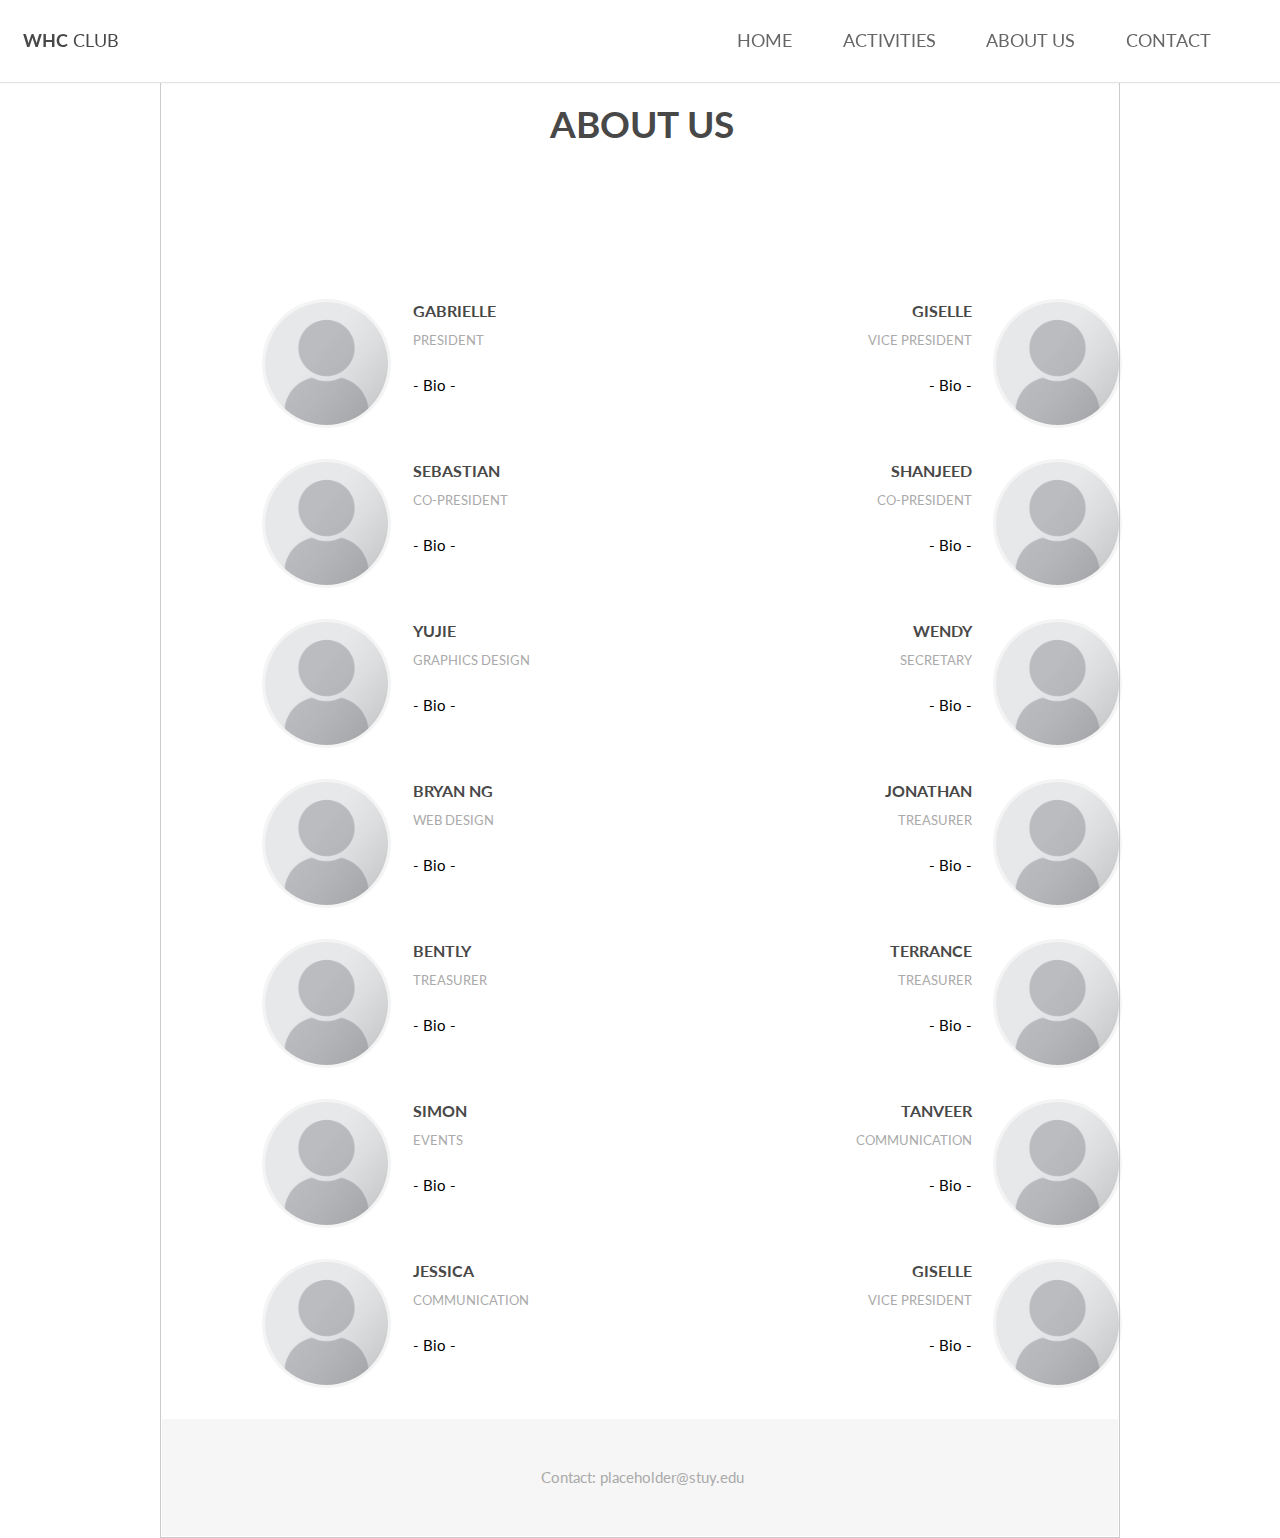
==== about.html @ 37ab1980 "Add files via upload" ====
<!DOCTYPE HTML>

<html>
	<head>
		<title>World Heritage Conservator Club</title>
		<meta http-equiv="content-type" content="text/html; charset=utf-8" />
		<meta name="description" content="" />
		<meta name="keywords" content="" />
		<!--[if lte IE 8]><script src="js/html5shiv.js"></script><![endif]-->
		<script src="js/jquery.min.js"></script>
		<script src="js/skel.min.js"></script>
		<script src="js/skel-layers.min.js"></script>
		<script src="js/init.js"></script>
		<noscript>
			<link rel="stylesheet" href="css/skel.css" />
			<link rel="stylesheet" href="css/style.css" />
			<link rel="stylesheet" href="css/style-xlarge.css" />
		</noscript>
	</head>
	<body>
		<script>
		jQuery('body').css('display','none');
		jQuery(document).ready(function() {
		jQuery('body').fadeIn();
		jQuery('a').on('click',function(event){
			var thetarget = this.getAttribute('target')
			if (thetarget != "_blank"){
				var thehref = this.getAttribute('href')
				event.preventDefault();
				jQuery('body').fadeOut(function(){
					//alert(thehref)
					window.location = thehref
				});
			}
		});
		});
			setTimeout(function(){
			jQuery('body').fadeIn();
		},1000)
		</script>
		<div class = "bcontainer">
		<!-- Header -->
			<header id="header">
				<h1><strong><a href="index.html">WHC</a></strong> Club</h1>
				<nav id="nav">
					<ul>
						<li><a href="index.html">Home</a></li>
						<li><a href="activities.html">Activities</a></li>
						<li><a href="about.html">About Us</a></li>
						<li><a href="contact.html">Contact</a><li>
					</ul>
				</nav>
			</header>
		<!-- Main -->

		<body>
			<script>
			jQuery('body').css('display','none');
			jQuery(document).ready(function() {
			jQuery('body').fadeIn();
			jQuery('a').on('click',function(event){
				var thetarget = this.getAttribute('target')
				if (thetarget != "_blank"){
					var thehref = this.getAttribute('href')
					event.preventDefault();
					jQuery('body').fadeOut(function(){
						//alert(thehref)
						window.location = thehref
					});
				}
			});
			});
				setTimeout(function(){
				jQuery('body').fadeIn();
			},1000)
			</script>

			<!-- Main -->
				<section id="main" class="wrapper">
					<div class="container">

						<header class="major special">
							<h2>About Us</h2>
						</header>
					</div>
				</section>

				<div class="feature-grid">
					<div class="feature">
						<div class="image rounded"><img src="images/profile-placeholder.png" alt="" /></div>
						<div class="content">
							<header>
								<h4>Gabrielle</h4>
								<p>President</p>
							</header>
							<p> - Bio -</p>
						</div>
					</div>

					<div class="feature">
						<div class="image rounded"><img src="images/profile-placeholder.png" alt="" /></div>
						<div class="content">
							<header>
								<h4>Giselle</h4>
								<p>Vice President</p>
							</header>
							<p> - Bio -</p>
						</div>
					</div>
				</div>

				<div class="feature-grid">
					<div class="feature">
						<div class="image rounded"><img src="images/profile-placeholder.png" alt="" /></div>
						<div class="content">
							<header>
								<h4>Sebastian</h4>
								<p>Co-President</p>
							</header>
							<p> - Bio -</p>
						</div>
					</div>

					<div class="feature">
						<div class="image rounded"><img src="images/profile-placeholder.png" alt="" /></div>
						<div class="content">
							<header>
								<h4>Shanjeed</h4>
								<p>Co-President</p>
							</header>
							<p> - Bio -</p>
						</div>
					</div>
				</div>


				<div class="feature-grid">
					<div class="feature">
						<div class="image rounded"><img src="images/profile-placeholder.png" alt="" /></div>
						<div class="content">
							<header>
								<h4> Yujie </h4>
								<p>Graphics Design</p>
							</header>
							<p> - Bio -</p>
						</div>
					</div>

					<div class="feature">
						<div class="image rounded"><img src="images/profile-placeholder.png" alt="" /></div>
						<div class="content">
							<header>
								<h4>Wendy</h4>
								<p>Secretary</p>
							</header>
							<p> - Bio -</p>
						</div>
					</div>
				</div>


				<div class="feature-grid">
					<div class="feature">
						<div class="image rounded"><img src="images/profile-placeholder.png" alt="" /></div>
						<div class="content">
							<header>
								<h4>Bryan Ng</h4>
								<p>Web Design</p>
							</header>
							<p> - Bio -</p>
						</div>
					</div>

					<div class="feature">
						<div class="image rounded"><img src="images/profile-placeholder.png" alt="" /></div>
						<div class="content">
							<header>
								<h4>Jonathan</h4>
								<p>Treasurer</p>
							</header>
							<p> - Bio -</p>
						</div>
					</div>
				</div>


				<div class="feature-grid">
					<div class="feature">
						<div class="image rounded"><img src="images/profile-placeholder.png" alt="" /></div>
						<div class="content">
							<header>
								<h4>Bently</h4>
								<p>Treasurer</p>
							</header>
							<p> - Bio -</p>
						</div>
					</div>

					<div class="feature">
						<div class="image rounded"><img src="images/profile-placeholder.png" alt="" /></div>
						<div class="content">
							<header>
								<h4>Terrance</h4>
								<p>Treasurer</p>
							</header>
							<p> - Bio -</p>
						</div>
					</div>
				</div>

				<div class="feature-grid">
					<div class="feature">
						<div class="image rounded"><img src="images/profile-placeholder.png" alt="" /></div>
						<div class="content">
							<header>
								<h4>Simon</h4>
								<p>Events</p>
							</header>
							<p> - Bio -</p>
						</div>
					</div>

					<div class="feature">
						<div class="image rounded"><img src="images/profile-placeholder.png" alt="" /></div>
						<div class="content">
							<header>
								<h4>Tanveer</h4>
								<p>Communication</p>
							</header>
							<p> - Bio -</p>
						</div>
					</div>
				</div>

				<div class="feature-grid">
					<div class="feature">
						<div class="image rounded"><img src="images/profile-placeholder.png" alt="" /></div>
						<div class="content">
							<header>
								<h4>Jessica</h4>
								<p>Communication</p>
							</header>
							<p> - Bio -</p>
						</div>
					</div>

					<div class="feature">
						<div class="image rounded"><img src="images/profile-placeholder.png" alt="" /></div>
						<div class="content">
							<header>
								<h4>Giselle</h4>
								<p>Vice President</p>
							</header>
							<p> - Bio -</p>
						</div>
					</div>
				</div>


			<!-- Footer -->
			<footer id="footer">
				<div class="container">
					<ul class="copyright">
						<li>Contact: placeholder@stuy.edu</li>
					</ul>
				</div>
			</footer>

		</body>
		</html>


	</div>
	</body>
</html>
---- css/skel.css ----
/* skel-baseline v2.0.3 | (c) n33 | getskel.com | MIT licensed */

/* Resets (http://meyerweb.com/eric/tools/css/reset/ | v2.0 | 20110126 | License: none (public domain)) */

	html,body,div,span,applet,object,iframe,h1,h2,h3,h4,h5,h6,p,blockquote,pre,a,abbr,acronym,address,big,cite,code,del,dfn,em,img,ins,kbd,q,s,samp,small,strike,strong,sub,sup,tt,var,b,u,i,center,dl,dt,dd,ol,ul,li,fieldset,form,label,legend,table,caption,tbody,tfoot,thead,tr,th,td,article,aside,canvas,details,embed,figure,figcaption,footer,header,hgroup,menu,nav,output,ruby,section,summary,time,mark,audio,video{margin:0;padding:0;border:0;font-size:100%;font:inherit;vertical-align:baseline;}article,aside,details,figcaption,figure,footer,header,hgroup,menu,nav,section{display:block;}body{line-height:1;}ol,ul{list-style:none;}blockquote,q{quotes:none;}blockquote:before,blockquote:after,q:before,q:after{content:'';content:none;}table{border-collapse:collapse;border-spacing:0;}body{-webkit-text-size-adjust:none}

/* Box Model */

	*, *:before, *:after {
		-moz-box-sizing: border-box;
		-webkit-box-sizing: border-box;
		box-sizing: border-box;
	}

/* Container */

	.container {
		margin-left: auto;
		margin-right: auto;

		/* width: (containers) */
		width: 1200px;
	}

	/* Modifiers */

		/* 125% */
			.container.\31 25\25 {
				width: 100%;

				/* max-width: (containers * 1.25) */
				max-width: 1500px;

				/* min-width: (containers) */
				min-width: 1200px;
			}

		/* 75% */
			.container.\37 5\25 {

				/* width: (containers * 0.75) */
				width: 900px;

			}

		/* 50% */
			.container.\35 0\25 {

				/* width: (containers * 0.50) */
				width: 600px;

			}

		/* 25% */
			.container.\32 5\25 {

				/* width: (containers * 0.25) */
				width: 300px;

			}

/* Grid */

	.row {
		border-bottom: solid 1px transparent;
	}

	.row > * {
		float: left;
	}

	.row:after, .row:before {
		content: '';
		display: block;
		clear: both;
		height: 0;
	}

	.row.uniform > * > :first-child {
		margin-top: 0;
	}

	.row.uniform > * > :last-child {
		margin-bottom: 0;
	}

	/* Gutters */

		/* Normal */

			.row > * {
				/* padding: (gutters.horizontal) 0 0 (gutters.vertical) */
				padding: 0 0 0 2em;
			}

			.row {
				/* margin: -(gutters.horizontal) 0 -1px -(gutters.vertical) */
				margin: 0 0 -1px -2em;
			}

			.row.uniform > * {
				/* padding: (gutters.vertical) 0 0 (gutters.vertical) */
				padding: 2em 0 0 2em;
			}

			.row.uniform {
				/* margin: -(gutters.vertical) 0 -1px -(gutters.vertical) */
				margin: -2em 0 -1px -2em;
			}

		/* 200% */

			.row.\32 00\25 > * {
				/* padding: (gutters.horizontal) 0 0 (gutters.vertical) */
				padding: 0 0 0 4em;
			}

			.row.\32 00\25 {
				/* margin: -(gutters.horizontal) 0 -1px -(gutters.vertical) */
				margin: 0 0 -1px -4em;
			}

			.row.uniform.\32 00\25 > * {
				/* padding: (gutters.vertical) 0 0 (gutters.vertical) */
				padding: 4em 0 0 4em;
			}

			.row.uniform.\32 00\25 {
				/* margin: -(gutters.vertical) 0 -1px -(gutters.vertical) */
				margin: -4em 0 -1px -4em;
			}

		/* 150% */

			.row.\31 50\25 > * {
				/* padding: (gutters.horizontal) 0 0 (gutters.vertical) */
				padding: 0 0 0 1.5em;
			}

			.row.\31 50\25 {
				/* margin: -(gutters.horizontal) 0 -1px -(gutters.vertical) */
				margin: 0 0 -1px -1.5em;
			}

			.row.uniform.\31 50\25 > * {
				/* padding: (gutters.vertical) 0 0 (gutters.vertical) */
				padding: 1.5em 0 0 1.5em;
			}

			.row.uniform.\31 50\25 {
				/* margin: -(gutters.vertical) 0 -1px -(gutters.vertical) */
				margin: -1.5em 0 -1px -1.5em;
			}

		/* 50% */

			.row.\35 0\25 > * {
				/* padding: (gutters.horizontal) 0 0 (gutters.vertical) */
				padding: 0 0 0 1em;
			}

			.row.\35 0\25 {
				/* margin: -(gutters.horizontal) 0 -1px -(gutters.vertical) */
				margin: 0 0 -1px -1em;
			}

			.row.uniform.\35 0\25 > * {
				/* padding: (gutters.vertical) 0 0 (gutters.vertical) */
				padding: 1em 0 0 1em;
			}

			.row.uniform.\35 0\25 {
				/* margin: -(gutters.vertical) 0 -1px -(gutters.vertical) */
				margin: -1em 0 -1px -1em;
			}

		/* 25% */

			.row.\32 5\25 > * {
				/* padding: (gutters.horizontal) 0 0 (gutters.vertical) */
				padding: 0 0 0 0.5em;
			}

			.row.\32 5\25 {
				/* margin: -(gutters.horizontal) 0 -1px -(gutters.vertical) */
				margin: 0 0 -1px -0.5em;
			}

			.row.uniform.\32 5\25 > * {
				/* padding: (gutters.vertical) 0 0 (gutters.vertical) */
				padding: 0.5em 0 0 0.5em;
			}

			.row.uniform.\32 5\25 {
				/* margin: -(gutters.vertical) 0 -1px -(gutters.vertical) */
				margin: -0.5em 0 -1px -0.5em;
			}

		/* 0% */

			.row.\30 \25 > * {
				padding: 0;
			}

			.row.\30 \25 {
				margin: 0 0 -1px 0;
			}

	/* Cells */

		.\31 2u, .\31 2u\24 { width: 100%; clear: none; margin-left: 0; }
		.\31 1u, .\31 1u\24 { width: 91.6666666667%; clear: none; margin-left: 0; }
		.\31 0u, .\31 0u\24 { width: 83.3333333333%; clear: none; margin-left: 0; }
		.\39 u, .\39 u\24 { width: 75%; clear: none; margin-left: 0; }
		.\38 u, .\38 u\24 { width: 66.6666666667%; clear: none; margin-left: 0; }
		.\37 u, .\37 u\24 { width: 58.3333333333%; clear: none; margin-left: 0; }
		.\36 u, .\36 u\24 { width: 50%; clear: none; margin-left: 0; }
		.\35 u, .\35 u\24 { width: 41.6666666667%; clear: none; margin-left: 0; }
		.\34 u, .\34 u\24 { width: 33.3333333333%; clear: none; margin-left: 0; }
		.\33 u, .\33 u\24 { width: 25%; clear: none; margin-left: 0; }
		.\32 u, .\32 u\24 { width: 16.6666666667%; clear: none; margin-left: 0; }
		.\31 u, .\31 u\24 { width: 8.3333333333%; clear: none; margin-left: 0; }

		.\31 2u\24 + *,
		.\31 1u\24 + *,
		.\31 0u\24 + *,
		.\39 u\24 + *,
		.\38 u\24 + *,
		.\37 u\24 + *,
		.\36 u\24 + *,
		.\35 u\24 + *,
		.\34 u\24 + *,
		.\33 u\24 + *,
		.\32 u\24 + *,
		.\31 u\24 + * {
			clear: left;
		}

		.\-11u { margin-left: 91.6666666667% }
		.\-10u { margin-left: 83.3333333333% }
		.\-9u { margin-left: 75% }
		.\-8u { margin-left: 66.6666666667% }
		.\-7u { margin-left: 58.3333333333% }
		.\-6u { margin-left: 50% }
		.\-5u { margin-left: 41.6666666667% }
		.\-4u { margin-left: 33.3333333333% }
		.\-3u { margin-left: 25% }
		.\-2u { margin-left: 16.6666666667% }
		.\-1u { margin-left: 8.3333333333% }
---- css/style.css ----
@charset "UTF-8";
@import url(font-awesome.min.css);
@import url('https://fonts.googleapis.com/css?family=Lato');


/* Basic */

	body {
		background: #fff;
		border-right-color:#000000;
		border-right-width:2px;
		border-right-style:ridge;
		
		border-left-color:#000000;
		border-left-width:2px;
		border-left-style:ridge;
	}

		body.is-loading *, body.is-loading *:before, body.is-loading *:after {
			-moz-animation: none !important;
			-webkit-animation: none !important;
			-o-animation: none !important;
			-ms-animation: none !important;
			animation: none !important;
			-moz-transition: none !important;
			-webkit-transition: none !important;
			-o-transition: none !important;
			-ms-transition: none !important;
			transition: none !important;
		}

	body, input, select, textarea {
		color: #000;
		font-family: 'Lato', sans-serif;
		font-size: 13pt;
		font-weight: 400;
		line-height: 2em;
		
		
	}

	a {
		color: #f32853;
		text-decoration: underline;
	}

		a:hover {
			text-decoration: none;
		}

	strong, b {
		color: #484848;
		font-weight: 700;
	}

	em, i {
		font-style: italic;
	}

	p {
		margin: 0 0 2em 0;
	}

	h1, h2, h3, h4, h5, h6 {
		color: #484848;
		font-weight: 700;
		line-height: 1em;
		margin: 0 0 1em 0;
		text-transform: uppercase;
	}

		h1 a, h2 a, h3 a, h4 a, h5 a, h6 a {
			color: inherit;
			text-decoration: none;
		}

	h2 {
		font-size: 1.75em;
		line-height: 1.5em;
	}

	h3 {
		font-size: 1.35em;
		line-height: 1.5em;
	}

	h4 {
		font-size: 1.1em;
		line-height: 1.5em;
	}

	h5 {
		font-size: 0.9em;
		line-height: 1.5em;
	}

	h6 {
		font-size: 0.7em;
		line-height: 1.5em;
	}

	sub {
		font-size: 0.8em;
		position: relative;
		top: 0.5em;
	}

	sup {
		font-size: 0.8em;
		position: relative;
		top: -0.5em;
	}

	hr {
		border: 0;
		border-bottom: solid 1px rgba(144, 144, 144, 0.25);
		margin: 2em 0;
	}

		hr.major {
			margin: 3em 0;
		}

	blockquote {
		border-left: solid 4px rgba(144, 144, 144, 0.25);
		font-style: italic;
		margin: 0 0 2em 0;
		padding: 0.5em 0 0.5em 2em;
	}

	code {
		background: rgba(144, 144, 144, 0.075);
		border-radius: 4px;
		border: solid 1px rgba(144, 144, 144, 0.25);
		font-family: "Courier New", monospace;
		font-size: 0.9em;
		margin: 0 0.25em;
		padding: 0.25em 0.65em;
	}

	pre {
		-webkit-overflow-scrolling: touch;
		font-family: "Courier New", monospace;
		font-size: 0.9em;
		margin: 0 0 2em 0;
	}

		pre code {
			display: block;
			line-height: 1.75em;
			padding: 1em 1.5em;
			overflow-x: auto;
		}

	.align-left {
		text-align: left;
	}

	.align-center {
		text-align: center;
	}

	.align-right {
		text-align: right;
	}

/* Section/Article */

	section.special, article.special, header.special {
		text-align: center;
	}

	header p {
		color: #aaa;
		position: relative;
		margin: 0 0 1.5em 0;
		text-transform: uppercase;
	}

	header h2 + p {
		font-size: 1.25em;
		margin-top: -1em;
		line-height: 1.5em;
	}

	header h3 + p {
		font-size: 1.1em;
		margin-top: -0.8em;
		line-height: 1.5em;
	}

	header h4 + p,
	header h5 + p,
	header h6 + p {
		font-size: 0.9em;
		margin-top: -0.6em;
		line-height: 1.5em;
	}

	header.major {
		margin: 0 0 2em 0;
	}

		header.major h2 {
			font-size: 3em;
		}

		header.major h2, header.major h3, header.major h4, header.major h5, header.major h6 {
			display: inline-block;
			margin: 0 0 0.8em;
		}

		header.major p {
			font-size: 1.5em;
			margin-bottom: 0;
		}

/* Form */

	form {
		margin: 0 0 2em 0;
	}

	label {
		color: #484848;
		display: block;
		font-size: 0.9em;
		font-weight: 700;
		margin: 0 0 1em 0;
	}

	input[type="text"],
	input[type="password"],
	input[type="email"],
	select,
	textarea {
		-moz-appearance: none;
		-webkit-appearance: none;
		-o-appearance: none;
		-ms-appearance: none;
		appearance: none;
		background: rgba(144, 144, 144, 0.075);
		border-radius: 4px;
		border: none;
		border: solid 1px rgba(144, 144, 144, 0.25);
		color: inherit;
		display: block;
		outline: 0;
		padding: 0 1em;
		text-decoration: none;
		width: 100%;
	}

		input[type="text"]:invalid,
		input[type="password"]:invalid,
		input[type="email"]:invalid,
		select:invalid,
		textarea:invalid {
			box-shadow: none;
		}

		input[type="text"]:focus,
		input[type="password"]:focus,
		input[type="email"]:focus,
		select:focus,
		textarea:focus {
			border-color: #f32853;
			box-shadow: 0 0 0 1px #f32853;
		}

	.select-wrapper {
		text-decoration: none;
		display: block;
		position: relative;
	}

		.select-wrapper:before {
			content: "";
			-moz-osx-font-smoothing: grayscale;
			-webkit-font-smoothing: antialiased;
			font-family: FontAwesome;
			font-style: normal;
			font-weight: normal;
			text-transform: none !important;
		}

		.select-wrapper:before {
			color: rgba(144, 144, 144, 0.25);
			display: block;
			height: 2.75em;
			line-height: 2.75em;
			pointer-events: none;
			position: absolute;
			right: 0;
			text-align: center;
			top: 0;
			width: 2.75em;
		}

		.select-wrapper select::-ms-expand {
			display: none;
		}

	input[type="text"],
	input[type="password"],
	input[type="email"],
	select {
		height: 2.75em;
	}

	textarea {
		padding: 0.75em 1em;
	}

	input[type="checkbox"],
	input[type="radio"] {
		-moz-appearance: none;
		-webkit-appearance: none;
		-o-appearance: none;
		-ms-appearance: none;
		appearance: none;
		display: block;
		float: left;
		margin-right: -2em;
		opacity: 0;
		width: 1em;
		z-index: -1;
	}

		input[type="checkbox"] + label,
		input[type="radio"] + label {
			text-decoration: none;
			color: #666;
			cursor: pointer;
			display: inline-block;
			font-size: 1em;
			font-weight: 400;
			padding-left: 2.4em;
			padding-right: 0.75em;
			position: relative;
		}

			input[type="checkbox"] + label:before,
			input[type="radio"] + label:before {
				-moz-osx-font-smoothing: grayscale;
				-webkit-font-smoothing: antialiased;
				font-family: FontAwesome;
				font-style: normal;
				font-weight: normal;
				text-transform: none !important;
			}

			input[type="checkbox"] + label:before,
			input[type="radio"] + label:before {
				background: rgba(144, 144, 144, 0.075);
				border-radius: 4px;
				border: solid 1px rgba(144, 144, 144, 0.25);
				content: '';
				display: inline-block;
				height: 1.65em;
				left: 0;
				line-height: 1.58125em;
				position: absolute;
				text-align: center;
				top: 0;
				width: 1.65em;
			}

		input[type="checkbox"]:checked + label:before,
		input[type="radio"]:checked + label:before {
			background: #323037;
			border-color: #323037;
			color: #ffffff;
			content: '\f00c';
		}

		input[type="checkbox"]:focus + label:before,
		input[type="radio"]:focus + label:before {
			border-color: #f32853;
			box-shadow: 0 0 0 1px #f32853;
		}

	input[type="checkbox"] + label:before {
		border-radius: 4px;
	}

	input[type="radio"] + label:before {
		border-radius: 100%;
	}

	::-webkit-input-placeholder {
		color: #aaa !important;
		opacity: 1.0;
	}

	:-moz-placeholder {
		color: #aaa !important;
		opacity: 1.0;
	}

	::-moz-placeholder {
		color: #aaa !important;
		opacity: 1.0;
	}

	:-ms-input-placeholder {
		color: #aaa !important;
		opacity: 1.0;
	}

	.formerize-placeholder {
		color: #aaa !important;
		opacity: 1.0;
	}

/* Box */

	.box {
		border-radius: 4px;
		border: solid 1px rgba(144, 144, 144, 0.25);
		margin-bottom: 2em;
		padding: 1.5em;
	}

		.box > :last-child,
		.box > :last-child > :last-child,
		.box > :last-child > :last-child > :last-child {
			margin-bottom: 0;
		}

		.box.alt {
			border: 0;
			border-radius: 0;
			padding: 0;
		}

/* Feature */

	.feature-grid {
		position: relative;
		left: 100px;
	}

		.feature-grid:after {
			clear: both;
			content: '';
			display: block;
		}

		.feature-grid .feature {
			display: inline-block;
			float: left;
			margin-bottom: 8em;
			width: 45%;
		}


			.feature-grid .feature .content {
				width: 60%;
			}
			.feature-grid .feature .image {
				width: 30%;
			}


				.feature-grid .feature .image img {
					display: block;
					max-width: 100%;
				}

			.feature-grid .feature:nth-child(odd) .content, .feature-grid .feature:nth-child(odd) .image {
				float: left;

				margin-right: 5%;
				text-align: left;
			}

			.feature-grid .feature:nth-child(even) .content, .feature-grid .feature:nth-child(even) .image {
				float: right;
				margin-left: 5%;
				text-align: right;
			}

/* Icon */

	.icon {
		text-decoration: none;
		border-bottom: none;
		position: relative;
	}

		.icon:before {
			-moz-osx-font-smoothing: grayscale;
			-webkit-font-smoothing: antialiased;
			font-family: FontAwesome;
			font-style: normal;
			font-weight: normal;
			text-transform: none !important;
		}

		.icon > .label {
			display: none;
		}

/* Image */

	.image {
		border-radius: 4px;
		border: 0;
		display: inline-block;
		position: relative;
	}

		.image img {
			border-radius: 4px;
			display: block;
		}

		.image.left {
			float: left;
			padding: 0 1.5em 1em 0;
			top: 0.25em;
		}

		.image.right {
			float: right;
			padding: 0 0 1em 1.5em;
			top: 0.25em;
		}

		.image.left, .image.right {
			max-width: 40%;
		}

			.image.left img, .image.right img {
				width: 100%;
			}

		.image.fit {
			display: block;
			margin: 0 0 2em 0;
			width: 100%;
		}

			.image.fit img {
				width: 100%;
			}

		.image.rounded {
			border-radius: 50%;
		}

			.image.rounded img {
				border: solid 0.25em rgba(144, 144, 144, 0.1);
				border-radius: 100%;
			}

		.image.captioned {
			border-radius: 0;
			margin-bottom: 4em;
		}

			.image.captioned img {
				border-radius: 0;
			}

			.image.captioned h3 {
				background-color: #fff;
				box-shadow: 0px 0.0375em 0.125em 0px rgba(0, 0, 0, 0.15);
				display: block;
				padding: 2em 1em;
			}

/* List */

	ol {
		list-style: decimal;
		margin: 0 0 2em 0;
		padding-left: 1.25em;
	}

		ol li {
			padding-left: 0.25em;
		}

	ul {
		list-style: disc;
		margin: 0 0 2em 0;
		padding-left: 1em;
	}

		ul li {
			padding-left: 0.5em;
		}

		ul.alt {
			list-style: none;
			padding-left: 0;
		}

			ul.alt li {
				border-top: solid 1px rgba(144, 144, 144, 0.25);
				padding: 0.5em 0;
			}

				ul.alt li:first-child {
					border-top: 0;
					padding-top: 0;
				}

		ul.icons {
			cursor: default;
			list-style: none;
			padding-left: 0;
		}

			ul.icons li {
				display: inline-block;
				padding: 0 1em 0 0;
			}

				ul.icons li:last-child {
					padding-right: 0;
				}

				ul.icons li .icon:before {
					font-size: 2em;
				}

		ul.actions {
			cursor: default;
			list-style: none;
			padding-left: 0;
		}

			ul.actions li {
				display: inline-block;
				padding: 0 1em 0 0;
				vertical-align: middle;
			}

				ul.actions li:last-child {
					padding-right: 0;
				}

			ul.actions.small li {
				padding: 0 0.5em 0 0;
			}

			ul.actions.vertical li {
				display: block;
				padding: 1em 0 0 0;
			}

				ul.actions.vertical li:first-child {
					padding-top: 0;
				}

				ul.actions.vertical li > * {
					margin-bottom: 0;
				}

			ul.actions.vertical.small li {
				padding: 0.5em 0 0 0;
			}

				ul.actions.vertical.small li:first-child {
					padding-top: 0;
				}

			ul.actions.fit {
				display: table;
				margin-left: -1em;
				padding: 0;
				table-layout: fixed;
				width: calc(100% + 1em);
			}

				ul.actions.fit li {
					display: table-cell;
					padding: 0 0 0 1em;
				}

					ul.actions.fit li > * {
						margin-bottom: 0;
					}

				ul.actions.fit.small {
					margin-left: -0.5em;
					width: calc(100% + 0.5em);
				}

					ul.actions.fit.small li {
						padding: 0 0 0 0.5em;
					}

	dl {
		margin: 0 0 2em 0;
	}

/* Table */

	.table-wrapper {
		-webkit-overflow-scrolling: touch;
		overflow-x: auto;
	}

	table {
		margin: 0 0 2em 0;
		width: 100%;
	}

		table tbody tr {
			border: solid 1px rgba(144, 144, 144, 0.25);
			border-left: 0;
			border-right: 0;
		}

			table tbody tr:nth-child(2n + 1) {
				background-color: rgba(144, 144, 144, 0.075);
			}

		table td {
			padding: 0.75em 0.75em;
		}

		table th {
			color: #484848;
			font-size: 0.9em;
			font-weight: 700;
			padding: 0 0.75em 0.75em 0.75em;
			text-align: left;
		}

		table thead {
			border-bottom: solid 2px rgba(144, 144, 144, 0.25);
		}

		table tfoot {
			border-top: solid 2px rgba(144, 144, 144, 0.25);
		}

		table.alt {
			border-collapse: separate;
		}

			table.alt tbody tr td {
				border: solid 1px rgba(144, 144, 144, 0.25);
				border-left-width: 0;
				border-top-width: 0;
			}

				table.alt tbody tr td:first-child {
					border-left-width: 1px;
				}

			table.alt tbody tr:first-child td {
				border-top-width: 1px;
			}

			table.alt thead {
				border-bottom: 0;
			}

			table.alt tfoot {
				border-top: 0;
			}

/* Button */

	input[type="submit"],
	input[type="reset"],
	input[type="button"],
	.button {
		-moz-appearance: none;
		-webkit-appearance: none;
		-o-appearance: none;
		-ms-appearance: none;
		appearance: none;
		-moz-transition: background-color 0.2s ease-in-out, color 0.2s ease-in-out;
		-webkit-transition: background-color 0.2s ease-in-out, color 0.2s ease-in-out;
		-o-transition: background-color 0.2s ease-in-out, color 0.2s ease-in-out;
		-ms-transition: background-color 0.2s ease-in-out, color 0.2s ease-in-out;
		transition: background-color 0.2s ease-in-out, color 0.2s ease-in-out;
		background-color: #323037;
		border-radius: 4px;
		border: 0;
		color: #ffffff !important;
		cursor: pointer;
		display: inline-block;
		font-weight: 700;
		height: 3.15em;
		line-height: 3.25em;
		padding: 0 2.2em;
		text-align: center;
		text-decoration: none;
		text-transform: uppercase;
		white-space: nowrap;
	}

		input[type="submit"]:hover,
		input[type="reset"]:hover,
		input[type="button"]:hover,
		.button:hover {
			background-color: #3e3c45;
		}

		input[type="submit"]:active,
		input[type="reset"]:active,
		input[type="button"]:active,
		.button:active {
			background-color: #262429;
		}

		input[type="submit"].icon,
		input[type="reset"].icon,
		input[type="button"].icon,
		.button.icon {
			padding-left: 1.35em;
		}

			input[type="submit"].icon:before,
			input[type="reset"].icon:before,
			input[type="button"].icon:before,
			.button.icon:before {
				margin-right: 0.5em;
			}

		input[type="submit"].fit,
		input[type="reset"].fit,
		input[type="button"].fit,
		.button.fit {
			display: block;
			margin: 0 0 1em 0;
			width: 100%;
		}

		input[type="submit"].small,
		input[type="reset"].small,
		input[type="button"].small,
		.button.small {
			font-size: 0.8em;
		}

		input[type="submit"].big,
		input[type="reset"].big,
		input[type="button"].big,
		.button.big {
			font-size: 1.35em;
		}

		input[type="submit"].alt,
		input[type="reset"].alt,
		input[type="button"].alt,
		.button.alt {
			background-color: transparent;
			box-shadow: inset 0 0 0 2px rgba(144, 144, 144, 0.25);
			color: #484848 !important;
		}

			input[type="submit"].alt:hover,
			input[type="reset"].alt:hover,
			input[type="button"].alt:hover,
			.button.alt:hover {
				background-color: rgba(144, 144, 144, 0.075);
			}

			input[type="submit"].alt:active,
			input[type="reset"].alt:active,
			input[type="button"].alt:active,
			.button.alt:active {
				background-color: rgba(144, 144, 144, 0.2);
			}

			input[type="submit"].alt.icon:before,
			input[type="reset"].alt.icon:before,
			input[type="button"].alt.icon:before,
			.button.alt.icon:before {
				color: #aaa;
			}

		input[type="submit"].special,
		input[type="reset"].special,
		input[type="button"].special,
		.button.special {
			background-color: #4c4cff;
			color: #ffffff !important;
		}

			input[type="submit"].special:hover,
			input[type="reset"].special:hover,
			input[type="button"].special:hover,
			.button.special:hover {
				background-color: #7f7fff;
			}

			input[type="submit"].special:active,
			input[type="reset"].special:active,
			input[type="button"].special:active,
			.button.special:active {
				background-color: #f21040;
			}

		input[type="submit"].disabled, input[type="submit"]:disabled,
		input[type="reset"].disabled,
		input[type="reset"]:disabled,
		input[type="button"].disabled,
		input[type="button"]:disabled,
		.button.disabled,
		.button:disabled {
			background-color: #666 !important;
			box-shadow: inset 0 -0.15em 0 0 rgba(0, 0, 0, 0.15);
			color: #fff !important;
			cursor: default;
			opacity: 0.25;
		}

/* Header */

	#skel-layers-wrapper {
		padding-top: 3.5em;
	}

	body.landing #skel-layers-wrapper {
		padding-top: 0 !important;
	}

	#header {
		background-color: #fff;
		border-bottom: solid 1px rgba(144, 144, 144, 0.25);
		box-shadow: 0px 0.0375em 0.125em 0px rgba(0, 0, 0, 0.05);
		color: #484848;
		cursor: default;
		font-size: 1.25em;
		height: 4.5em;
		left: 0;
		line-height: 4.4em;
		position: fixed;
		text-transform: uppercase;
		top: 0;
		width: 100%;
		z-index: 10000;
	}

#header2 {
	background-color: #00FF00;
	border-bottom: solid 1px rgba(144, 144, 144, 0.25);
	box-shadow: 0px 0.0375em 0.125em 0px rgba(0, 0, 0, 0.05);
	color: #484848;
	cursor: default;
	font-size: 1.25em;
	height: 4.5em;
	left: 0;
	line-height: 4.4em;
	position: fixed;
	text-transform: uppercase;
	top: 0;
	width: 100%;
	z-index: 10000;
}


		#header h1 {
			color: #484848;
			font-weight: 400;
			height: inherit;
			left: 1.25em;
			line-height: inherit;
			margin: 0;
			padding: 0;
			position: absolute;
			top: 0;
		}

		#header nav {
			height: inherit;
			line-height: inherit;
			position: absolute;
			right: 1.25em;
			top: 0;
			vertical-align: middle;
		}

			#header nav > ul {
				list-style: none;
				margin: 0;
				padding-left: 0;
			}

				#header nav > ul > li {
					border-radius: 4px;
					display: inline-block;
					margin-left: 2.5em;
					padding-left: 0;
				}

					#header nav > ul > li a {
						-moz-transition: color 0.2s ease-in-out;
						-webkit-transition: color 0.2s ease-in-out;
						-o-transition: color 0.2s ease-in-out;
						-ms-transition: color 0.2s ease-in-out;
						transition: color 0.2s ease-in-out;
						color: #666;
						display: inline-block;
						text-decoration: none;
					}

						#header nav > ul > li a:hover {
							color: #484848;
						}

					#header nav > ul > li:first-child {
						margin-left: 0;
					}

					#header nav > ul > li .button {
						border-color: rgba(144, 144, 144, 0.25);
						box-shadow: none;
						height: 3em;
						line-height: 2.9em;
						margin-bottom: 0;
						padding: 0 1.5em;
						position: relative;
						top: -0.075em;
						vertical-align: middle;
					}

		#header .container {
			position: relative;
		}

			#header .container h1 {
				left: 0;
			}

			#header .container nav {
				right: 0;
			}

		#header.alt {
			background-color: transparent;
			border: 0;
			box-shadow: none;
			height: 3.25em;
			line-height: 3.25em;
			position: absolute;
		}

			#header.alt h1 {
				color: #ffffff;
				left: 2.5em;
				top: 2em;
			}

				#header.alt h1 a {
					color: #ffffff;
				}

			#header.alt nav {
				right: 2em;
				top: 2em;
			}

				#header.alt nav a {
					color: #ddd;
				}

					#header.alt nav a:active, #header.alt nav a:hover {
						color: #ffffff;
					}

			#header.alt .button {
				border-color: rgba(255, 255, 255, 0.5);
				color: #ffffff !important;
			}

/* Banner */

	#banner {
		padding: 16em 0 15% 0;
		background-attachment: fixed;
		background-image: url("images/overlay.png"), url("../images/banner.jpg");
		background-position: center top;
		background-size: cover;
		line-height: 2.75;
		text-align: center;
	}

		#banner :last-child {
			margin-bottom: 0;
		}

		#banner h2 {
			color: #ffffff;
			display: inline-block;
			font-size: 3.5em;
			line-height: 1.35;
			margin-bottom: 0.5em;
		}

		#banner p {
			color: #f6f6f6;
			font-size: 1.5em;
			margin-bottom: 1.75em;
			text-transform: uppercase;
		}

	body.is-touch #banner {
		background-attachment: scroll;
	}

/* Main */

	#main {
		padding-top: 3em;
	}

/* Wrapper */

	.wrapper {
		padding: 6em 0 4em 0;
	}

		.wrapper.style2 {
			background-color: #f6f6f6;
		}

		.wrapper.style3 {
			background-attachment: fixed;
			background-image: url("images/overlay.png"), url("../images/banner.jpg");
			background-position: center center;
			background-size: cover;
		}

			.wrapper.style3 header.major {
				margin-bottom: 3em;
			}

				.wrapper.style3 header.major h2 {
					color: #ffffff;
				}

	body.is-touch .wrapper.style3 {
		background-attachment: scroll;
	}

/* Footer */

	#footer {
		padding: 1em 0 1em 0;
		background: #f6f6f6;
		color: #aaa;
		text-align: center;
	}

		#footer a {
			-moz-transition: color 0.2s ease-in-out;
			-webkit-transition: color 0.2s ease-in-out;
			-o-transition: color 0.2s ease-in-out;
			-ms-transition: color 0.2s ease-in-out;
			transition: color 0.2s ease-in-out;
			color: #aaa;
			text-decoration: none;
		}

			#footer a:active, #footer a:hover {
				color: #666;
			}

		#footer .icons {
			font-size: 1.5em;
		}

			#footer .icons li {
				padding-right: 2.5em;
			}

				#footer .icons li:last-child {
					padding-right: 0;
				}

		#footer .copyright {
			margin: 2em 0;
			padding: 0;
			text-align: center;
		}

			#footer .copyright li {
				border-left: solid 1px rgba(144, 144, 144, 0.25);
				display: inline-block;
				list-style: none;
				margin-left: 1.5em;
				padding-left: 1.5em;
			}

				#footer .copyright li:first-child {
					border-left: 0;
					margin-left: 0;
					padding-left: 0;
				}
	

/* Countdown Bar */	
#countdown-wrap {
  width: 100%;
  height: 300px;
  //border: 1px solid black;
  padding: 20px;
  font-family: arial;
}

#goal {
  font-size: 48px;
  text-align: right;
  width: 80%;
  @media only screen and (max-width : 640px) {
    text-align: center;  
  }
  
}

#glass {
  width: 80%;
  height: 20px;
  background: #c7c7c7;
  border-radius: 10px;
  float: left;
  overflow: hidden;
}

#progress {
  float: left;
  width: 0%;
  height: 20px;
  background: #AB2430;
  z-index: 333;
  //border-radius: 5px;
}

.goal-stat {
  width: 20%;
  height: 30px;
  padding: 10px;
  float: left;
  margin: 0;
  
  @media only screen and (max-width : 640px) {
    width: 40%;
    text-align: center;
  }
}

.goal-number, .goal-label {
  display: block;
}

.goal-number {
  font-weight: bold;
}

.bcontainer {width:75%;
      margin:0 auto 0 auto;
      padding:1px;
      border:1px solid #cccccc;
      background:#ffffff; 
}
	  
p.desc {
	line-height:1.5;
	font-size: 150%;
	font-weight: bold;
	padding: 1.5em 0 0 1.5em;
	border: none;
	border-top: 1px solid #666;
}
---- css/style-xlarge.css ----
/*
	Spatial by TEMPLATED
	templated.co @templatedco
	Released for free under the Creative Commons Attribution 3.0 license (templated.co/license)
*/

/* Basic */

	body, input, select, textarea {
		font-size: 11pt;
	}
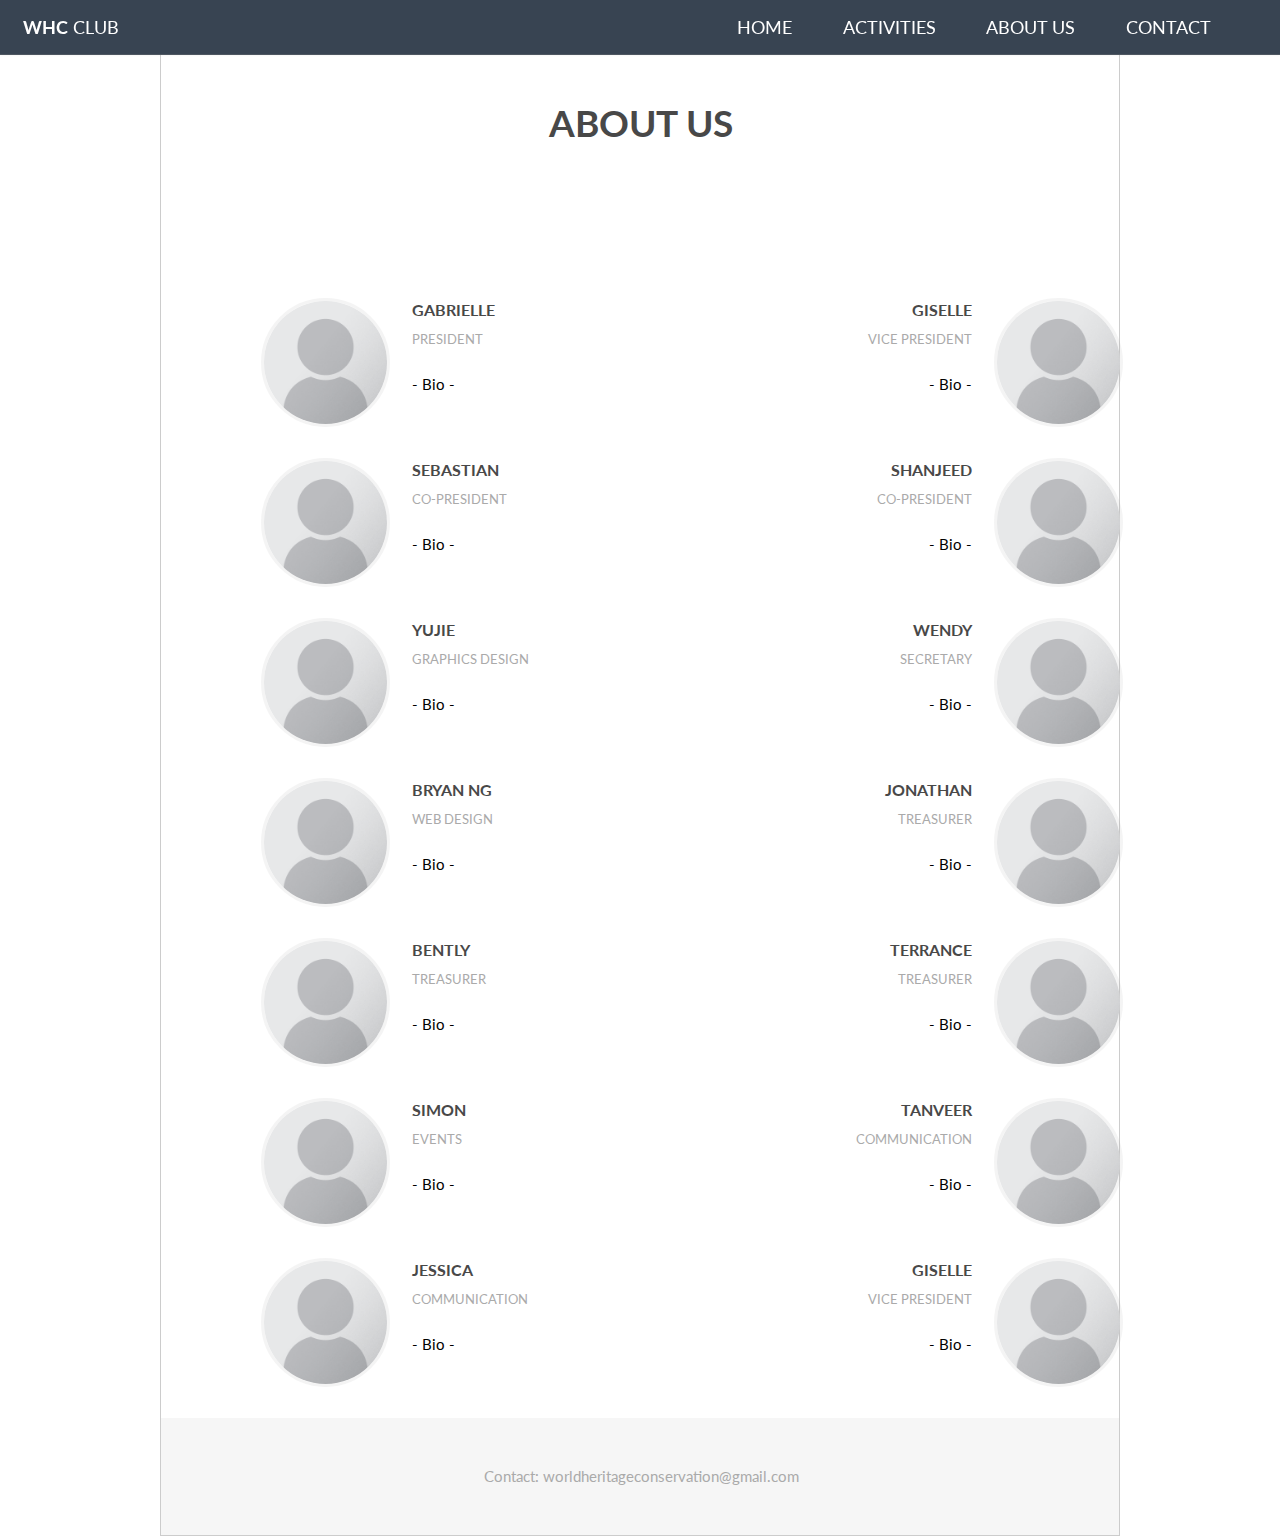
==== commit 175a4f06: "Add files via upload" ====
--- a/about.html
+++ b/about.html
@@ -15,6 +15,7 @@
 			<link rel="stylesheet" href="css/skel.css" />
 			<link rel="stylesheet" href="css/style.css" />
 			<link rel="stylesheet" href="css/style-xlarge.css" />
+			<link rel="stylesheet" href="https://www.w3schools.com/w3css/4/w3.css">
 		</noscript>
 	</head>
 	<body>
@@ -261,7 +262,7 @@
 			<footer id="footer">
 				<div class="container">
 					<ul class="copyright">
-						<li>Contact: placeholder@stuy.edu</li>
+						<li>Contact: worldheritageconservation@gmail.com</li>
 					</ul>
 				</div>
 			</footer>
--- a/css/style.css
+++ b/css/style.css
@@ -49,7 +49,7 @@
 		}
 
 	strong, b {
-		color: #484848;
+		color: #fff;
 		font-weight: 700;
 	}
 
@@ -919,22 +919,25 @@
 
 	#skel-layers-wrapper {
 		padding-top: 3.5em;
+
+
 	}
 
 	body.landing #skel-layers-wrapper {
 		padding-top: 0 !important;
+			
 	}
 
 	#header {
-		background-color: #fff;
+		background-color: #384452;
 		border-bottom: solid 1px rgba(144, 144, 144, 0.25);
 		box-shadow: 0px 0.0375em 0.125em 0px rgba(0, 0, 0, 0.05);
 		color: #484848;
 		cursor: default;
 		font-size: 1.25em;
-		height: 4.5em;
+		height: 3em;
 		left: 0;
-		line-height: 4.4em;
+		line-height: 3em;
 		position: fixed;
 		text-transform: uppercase;
 		top: 0;
@@ -961,7 +964,7 @@
 
 
 		#header h1 {
-			color: #484848;
+			color: #fff;
 			font-weight: 400;
 			height: inherit;
 			left: 1.25em;
@@ -1000,7 +1003,7 @@
 						-o-transition: color 0.2s ease-in-out;
 						-ms-transition: color 0.2s ease-in-out;
 						transition: color 0.2s ease-in-out;
-						color: #666;
+						color: #fff;
 						display: inline-block;
 						text-decoration: none;
 					}
@@ -1119,6 +1122,7 @@
 
 	.wrapper {
 		padding: 6em 0 4em 0;
+
 	}
 
 		.wrapper.style2 {
@@ -1205,7 +1209,7 @@
   width: 100%;
   height: 300px;
   //border: 1px solid black;
-  padding: 20px;
+  padding-left: 14em;
   font-family: arial;
 }
 
@@ -1230,7 +1234,7 @@
 
 #progress {
   float: left;
-  width: 0%;
+  width: 100%;
   height: 20px;
   background: #AB2430;
   z-index: 333;
@@ -1260,7 +1264,6 @@
 
 .bcontainer {width:75%;
       margin:0 auto 0 auto;
-      padding:1px;
       border:1px solid #cccccc;
       background:#ffffff; 
 }
@@ -1268,9 +1271,12 @@
 p.desc {
 	line-height:1.5;
 	font-size: 150%;
-	font-weight: bold;
-	padding: 1.5em 0 0 1.5em;
-	border: none;
-	border-top: 1px solid #666;
+	padding: 0 0 0 10em;
+	width:85%;
+	
 }
 
+p.credit {
+	padding-left: 14.5em;
+}
+
